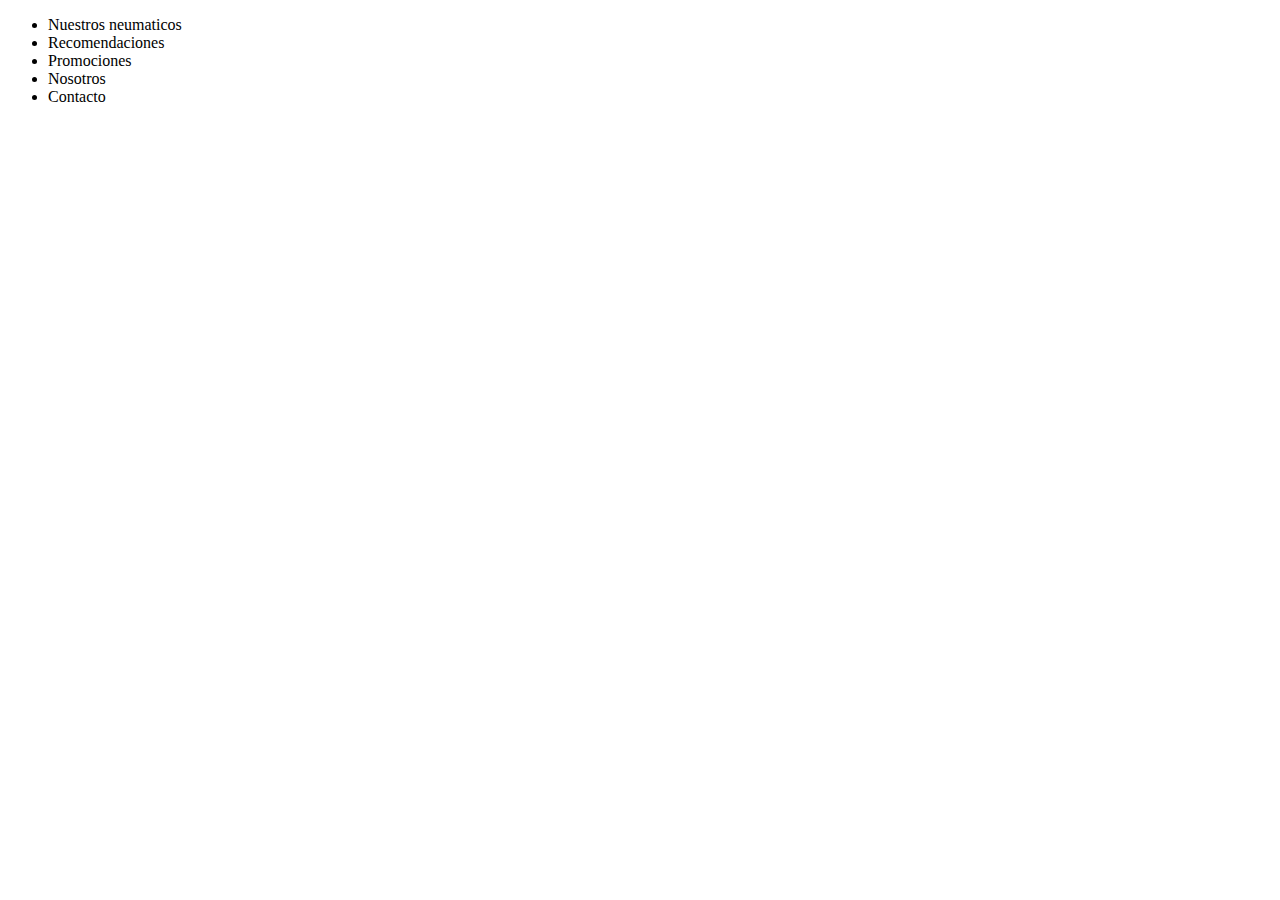
==== index.html @ 33740757 "inicio de proyecto" ====
<!DOCTYPE html>
<html lang="en">

<head>
    <meta charset="UTF-8">
    <meta http-equiv="X-UA-Compatible" content="IE=edge">
    <meta name="viewport" content="width=device-width, initial-scale=1.0">
    <link rel="stylesheet" href="./css/styles.css">
    <title>Proyecto ventas de neumaticos</title>
</head>

    <div>
        <header class="encabezado">
            <a href=""></a>
            <nav>
                <ul>
                    <li>Nuestros neumaticos</li>
                    <li>Recomendaciones</li>
                    <li>Promociones</li>
                    <li>Nosotros</li>
                    <li>Contacto</li>
                </ul>
            </nav>
        </header>
    </div>

<body>
    
</body>

</html>
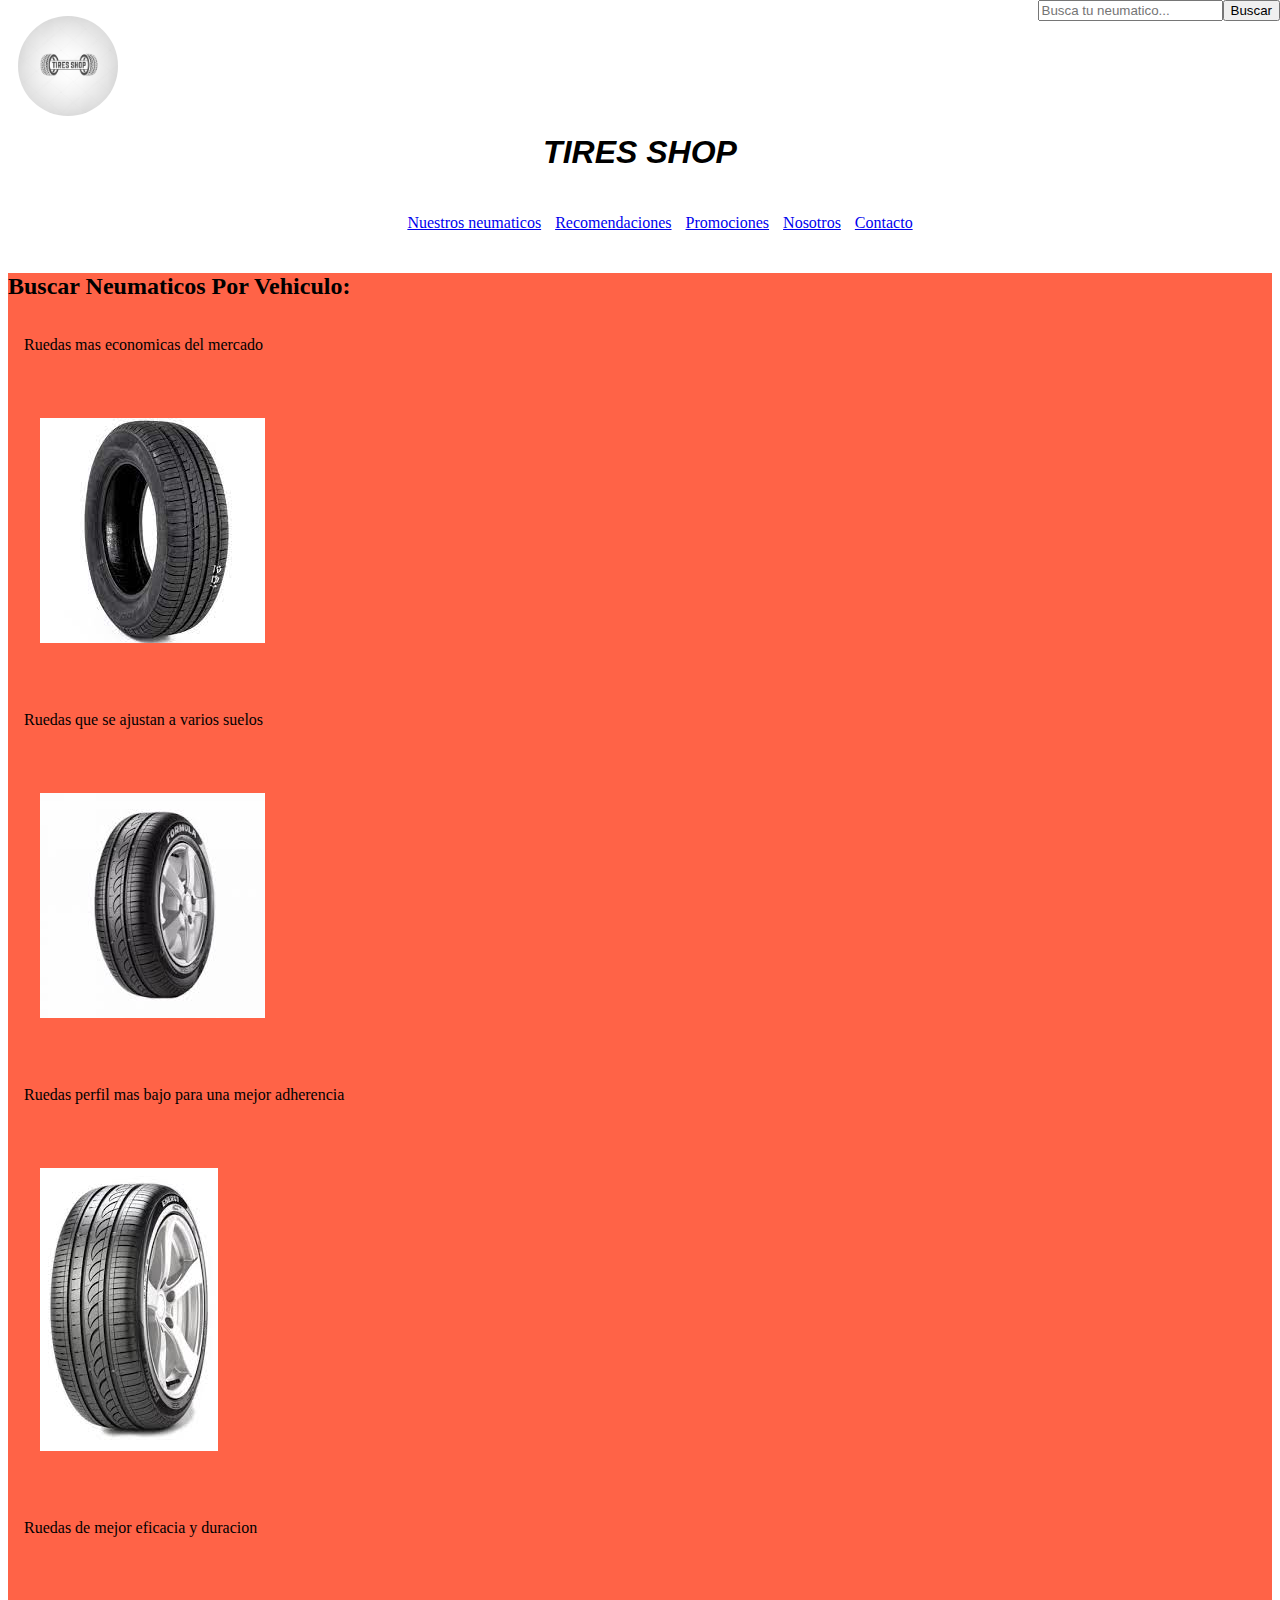
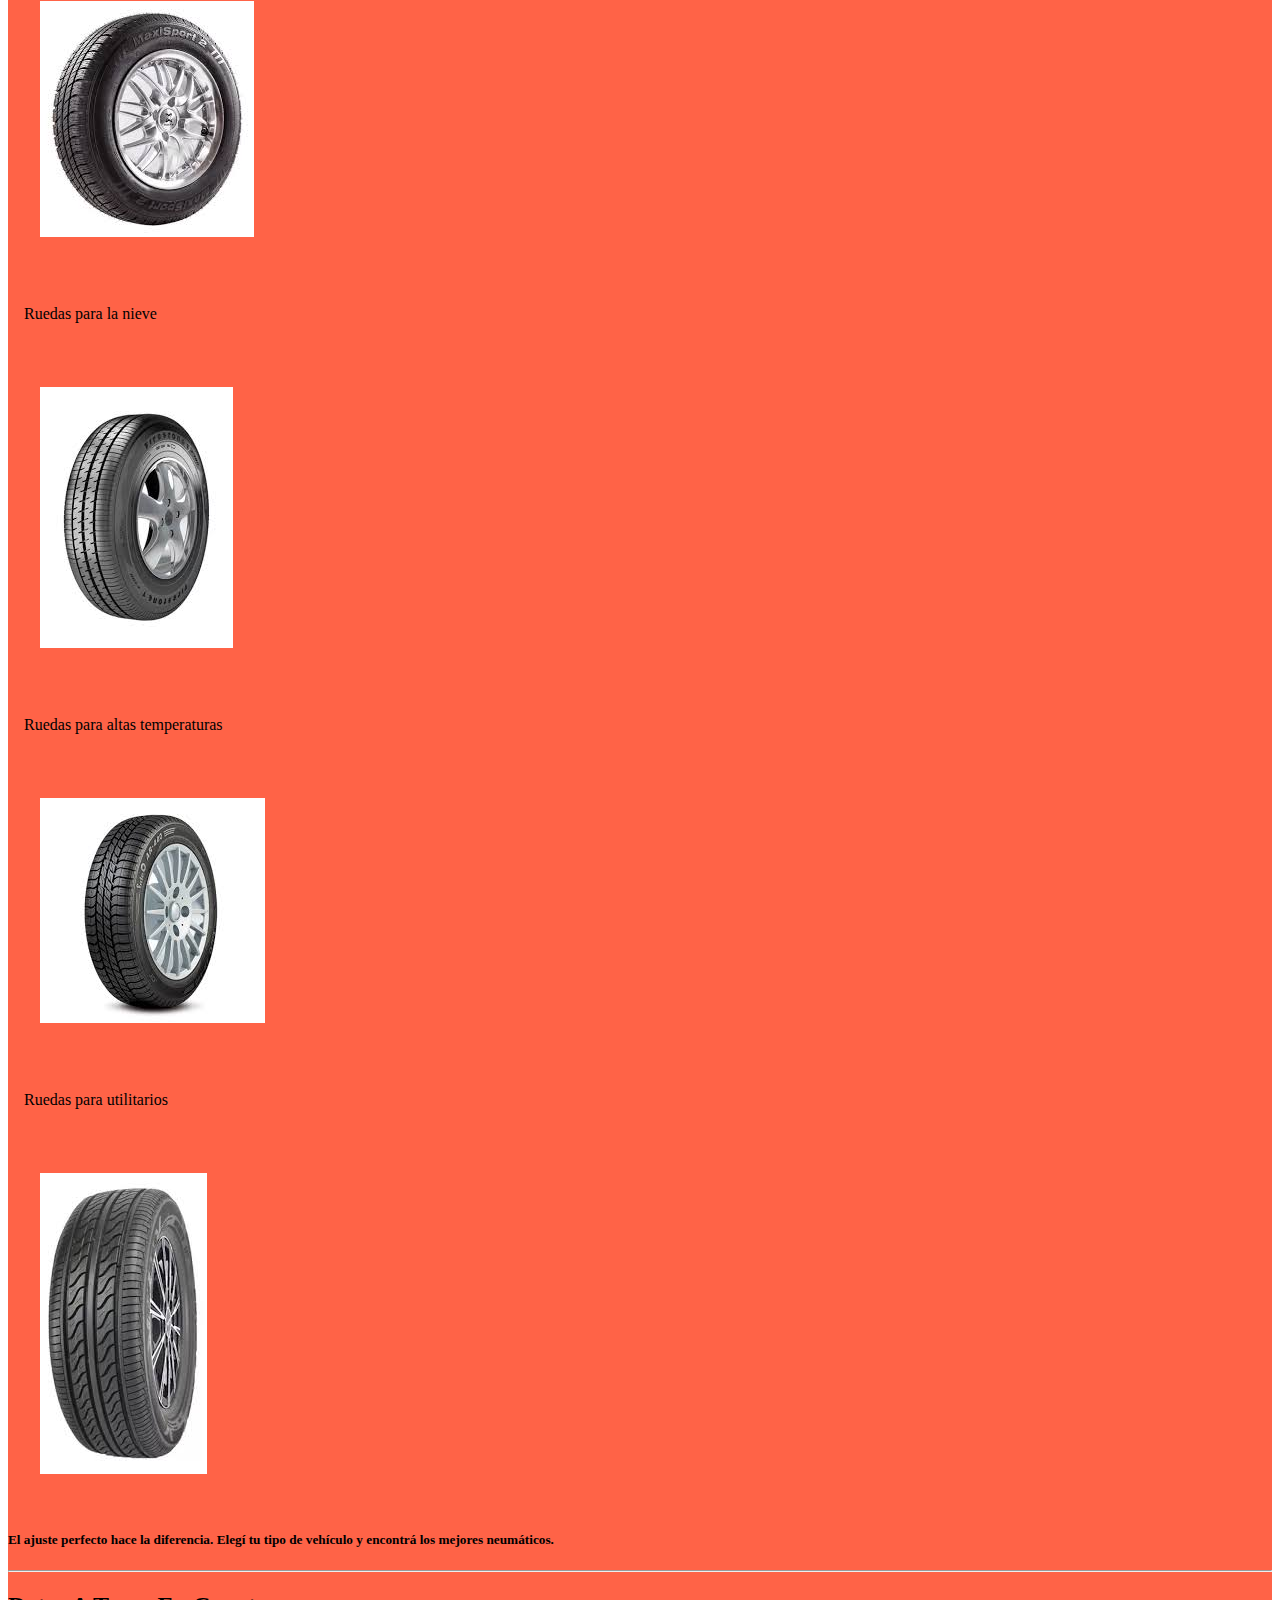
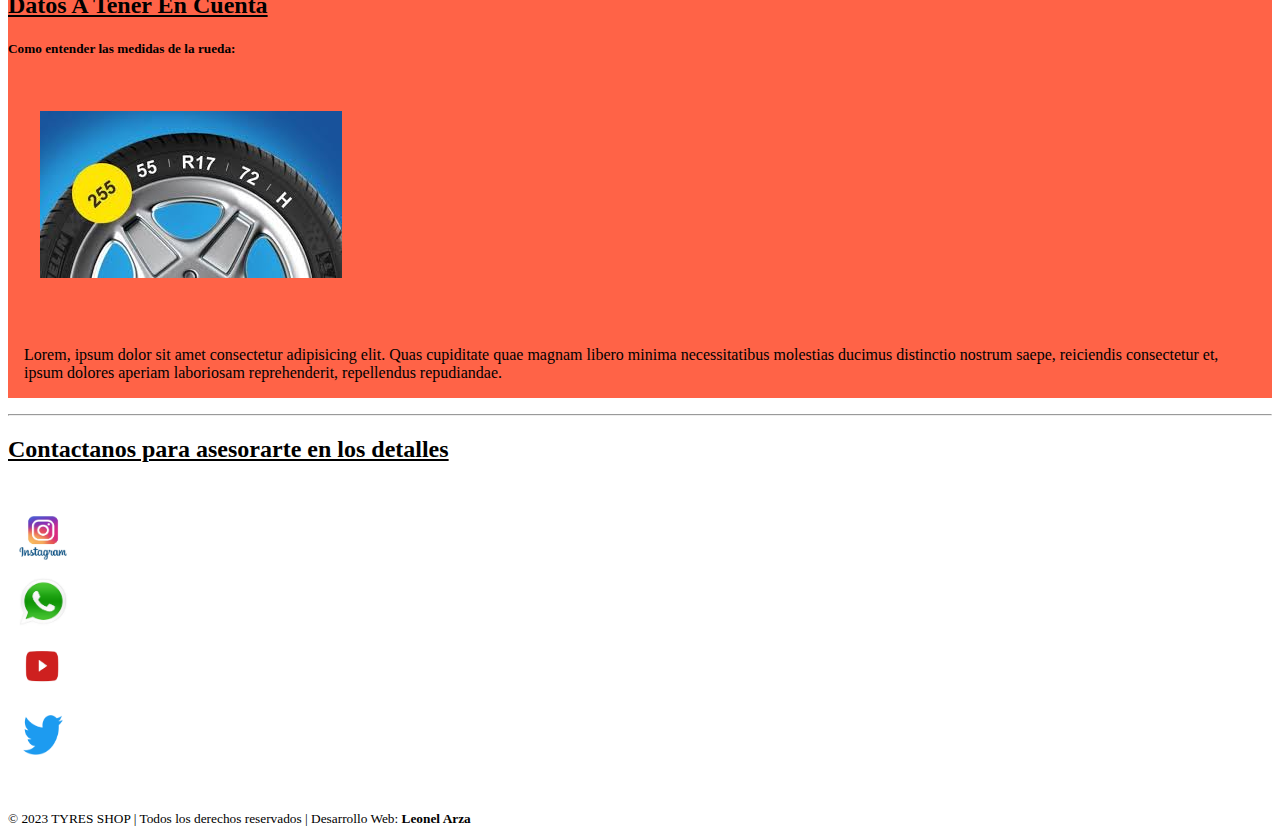
==== commit 679c43d2: "Empezando a dar estilo y ajustes al diseño" ====
--- a/index.html
+++ b/index.html
@@ -5,27 +5,119 @@
     <meta charset="UTF-8">
     <meta http-equiv="X-UA-Compatible" content="IE=edge">
     <meta name="viewport" content="width=device-width, initial-scale=1.0">
+    <link rel="shortcut icon" href="./images/favicon.png">
+    <link href="https://cdn.jsdelivr.net/npm/bootstrap@5.1.3/dist/css/bootstrap.min.css" rel="stylesheet"
+        integrity="sha384-1BmE4kWBq78iYhFldvKuhfTAU6auU8tT94WrHftjDbrCEXSU1oBoqyl2QvZ6jIW3" crossorigin="anonymous">
     <link rel="stylesheet" href="./css/styles.css">
-    <title>Proyecto ventas de neumaticos</title>
+    <title>Tires Shop</title>
 </head>
 
+<body>
+
+    <header>
+        <div>
+            <a href="#"class="logo">
+                <img class="logo" src="./images/logo.jpeg" alt="logo-pagina">
+            </a>
+            <h1>TIRES SHOP</h1>
+        </div>
+
+        <search>
+            <form action="">
+                <input type="search" placeholder="Busca tu neumatico...">
+                <input type="submit" value="Buscar">
+            </form>
+        </search>
+
+        <nav class="navegador">
+            <ul>
+                <li><a href="#">Nuestros neumaticos</a></li>
+                <li><a href="#">Recomendaciones</a></li>
+                <li><a href="#">Promociones</a></li>
+                <li><a href="#">Nosotros</a> </li>
+                <li><a href="#">Contacto</a></li>
+            </ul>
+        </nav>
+    </header>
+
+    <main>
+
+        <div class="bg-tomato container">
+
+            <div class="row">
+
+                <section class="bg-tomato col">
+                    <div>
+                        <article>
+                            <h2>Buscar Neumaticos Por Vehiculo:</h2>
+                            <p>Ruedas mas economicas del mercado</p>
+                            <img src="./images/1.jpeg" alt="imagen1">
+                            <p>Ruedas que se ajustan a varios suelos</p>
+                            <img src="./images/2.jpeg" alt="imagen2">
+                            <p>Ruedas perfil mas bajo para una mejor adherencia</p>
+                            <img src="./images/3.jpeg" alt="imagen3">
+                            <p>Ruedas de mejor eficacia y duracion</p>
+                            <img src="./images/4.jpeg" alt="imagen4">
+                            <p>Ruedas para la nieve</p>
+                            <img src="./images/5.jpeg" alt="imagen5">
+                            <p>Ruedas para altas temperaturas</p>
+                            <img src="./images/6.jpeg" alt="imagen6">
+                            <p>Ruedas para utilitarios</p>
+                            <img src="./images/7.jpeg" alt="imagen7">
+                            <h5>El ajuste perfecto hace la diferencia. Elegí tu tipo de vehículo y encontrá los mejores
+                                neumáticos.
+                            </h5>
+                        </article>
+                        <hr>
+                        <article>
+                            <h2><u> Datos A Tener En Cuenta</u></h2>
+                            <h5>Como entender las medidas de la rueda:</h5>
+                            <img src="./images/medidas-neumaticos.jpeg" alt="medidas-neumaticos">
+                            <p>Lorem, ipsum dolor sit amet consectetur adipisicing elit. Quas cupiditate quae magnam
+                                libero
+                                minima necessitatibus molestias ducimus distinctio nostrum saepe, reiciendis consectetur
+                                et,
+                                ipsum dolores aperiam laboriosam reprehenderit, repellendus repudiandae.</p>
+                        </article>
+                </section>
+            </div>
+
+        </div>
+
+    </main>
+
+    <hr>
+
     <div>
-        <header class="encabezado">
-            <a href=""></a>
-            <nav>
-                <ul>
-                    <li>Nuestros neumaticos</li>
-                    <li>Recomendaciones</li>
-                    <li>Promociones</li>
-                    <li>Nosotros</li>
-                    <li>Contacto</li>
-                </ul>
-            </nav>
-        </header>
+        <footer>
+            <div>
+                <h2><u>Contactanos para asesorarte en los detalles</u></h2>
+                <div>
+                    <a href="https://www.instagram.com/" target="_blank"><img class="instagram" src="./images/IG.jpeg"
+                            alt="logo-ig"></a>
+                </div>
+                <div>
+                    <a href="https://www.whatsapp.com/?lang=es" target="_blank"><img class="whatsapp"
+                            src="./images/logo-whatsapp.jpeg" alt="logo-wp"></a>
+                </div>
+                <div>
+                    <a href="https://www.youtube.com/" target="_blank"><img class="youtube"
+                            src="./images/logo-youtube.png" alt="logo-youtube"></a>
+                </div>
+                <div>
+                    <a href="https://twitter.com/?lang=es" target="_blank"><img class="twitter"
+                            src="./images/logo-twitter.png" alt="logo-twiter"></a>
+                </div>
+
+                <small>&copy; 2023 TYRES SHOP | Todos los derechos reservados | Desarrollo Web: <b>Leonel
+                        Arza</b></small>
+            </div>
+        </footer>
     </div>
+    <script src="https://cdn.jsdelivr.net/npm/bootstrap@5.1.3/dist/js/bootstrap.bundle.min.js"
+        integrity="sha384-ka7Sk0Gln4gmtz2MlQnikT1wXgYsOg+OMhuP+IlRH9sENBO0LRn5q+8nbTov4+1p"
+        crossorigin="anonymous"></script>
 
-<body>
-    
 </body>
 
 </html>--- a/css/styles.css
+++ b/css/styles.css
@@ -0,0 +1,106 @@
+/* Dideño del Header */
+
+.bg-tomato {
+    background-color: tomato;
+}
+
+.logo{
+    display: flex;
+    align-items: center;
+    height: 100px;
+    margin-left: 5px;
+    margin-top: 5px;
+}
+header {
+    display: grid;
+    grid-template-columns: 3fr;
+    align-items: center;
+    justify-content: center;
+}
+
+header div img {
+    display: flex;
+    justify-content: left;
+    height: 100px;
+    width: 100px;
+    border-radius: 100%;
+}
+
+header div h1 {
+    display: flex;
+    justify-content: center;
+    align-items: center;
+    font-style: oblique;
+    font-family: Impact, Haettenschweiler, 'Arial Narrow Bold', sans-serif;
+
+}
+
+header search form {
+    display: flex;
+    position: absolute;
+    top: 0;
+    right: 0;
+    justify-content: right;
+
+}
+
+header nav ul li {
+    display: inline-block;
+    text-decoration: none;
+    list-style-type: none;
+    order: 1;
+    margin: 5px;
+}
+
+section div article p {
+    padding: 1rem
+}
+
+section div article img {
+    padding: 2rem;
+}
+
+.navegador {
+    display: flex;
+    justify-content: center;
+}
+
+
+
+
+
+/* Diseño del main */
+
+
+
+
+
+/* Diseño del footer */
+
+.instagram {
+    margin-top: 30px;
+    height: 50px;
+    width: 70px;
+}
+
+.whatsapp {
+    margin-top: 10px;
+    height: 50px;
+    width: 50px;
+    margin-left: 10px;
+}
+
+.youtube {
+    margin-top: 15px;
+    height: 40px;
+    width: 40px;
+    margin-left: 14px;
+}
+
+.twitter{
+    margin-top: 25px;
+    height: 40px;
+    width: 40px;
+    margin-left: 15px;
+    margin-bottom: 50px;
+}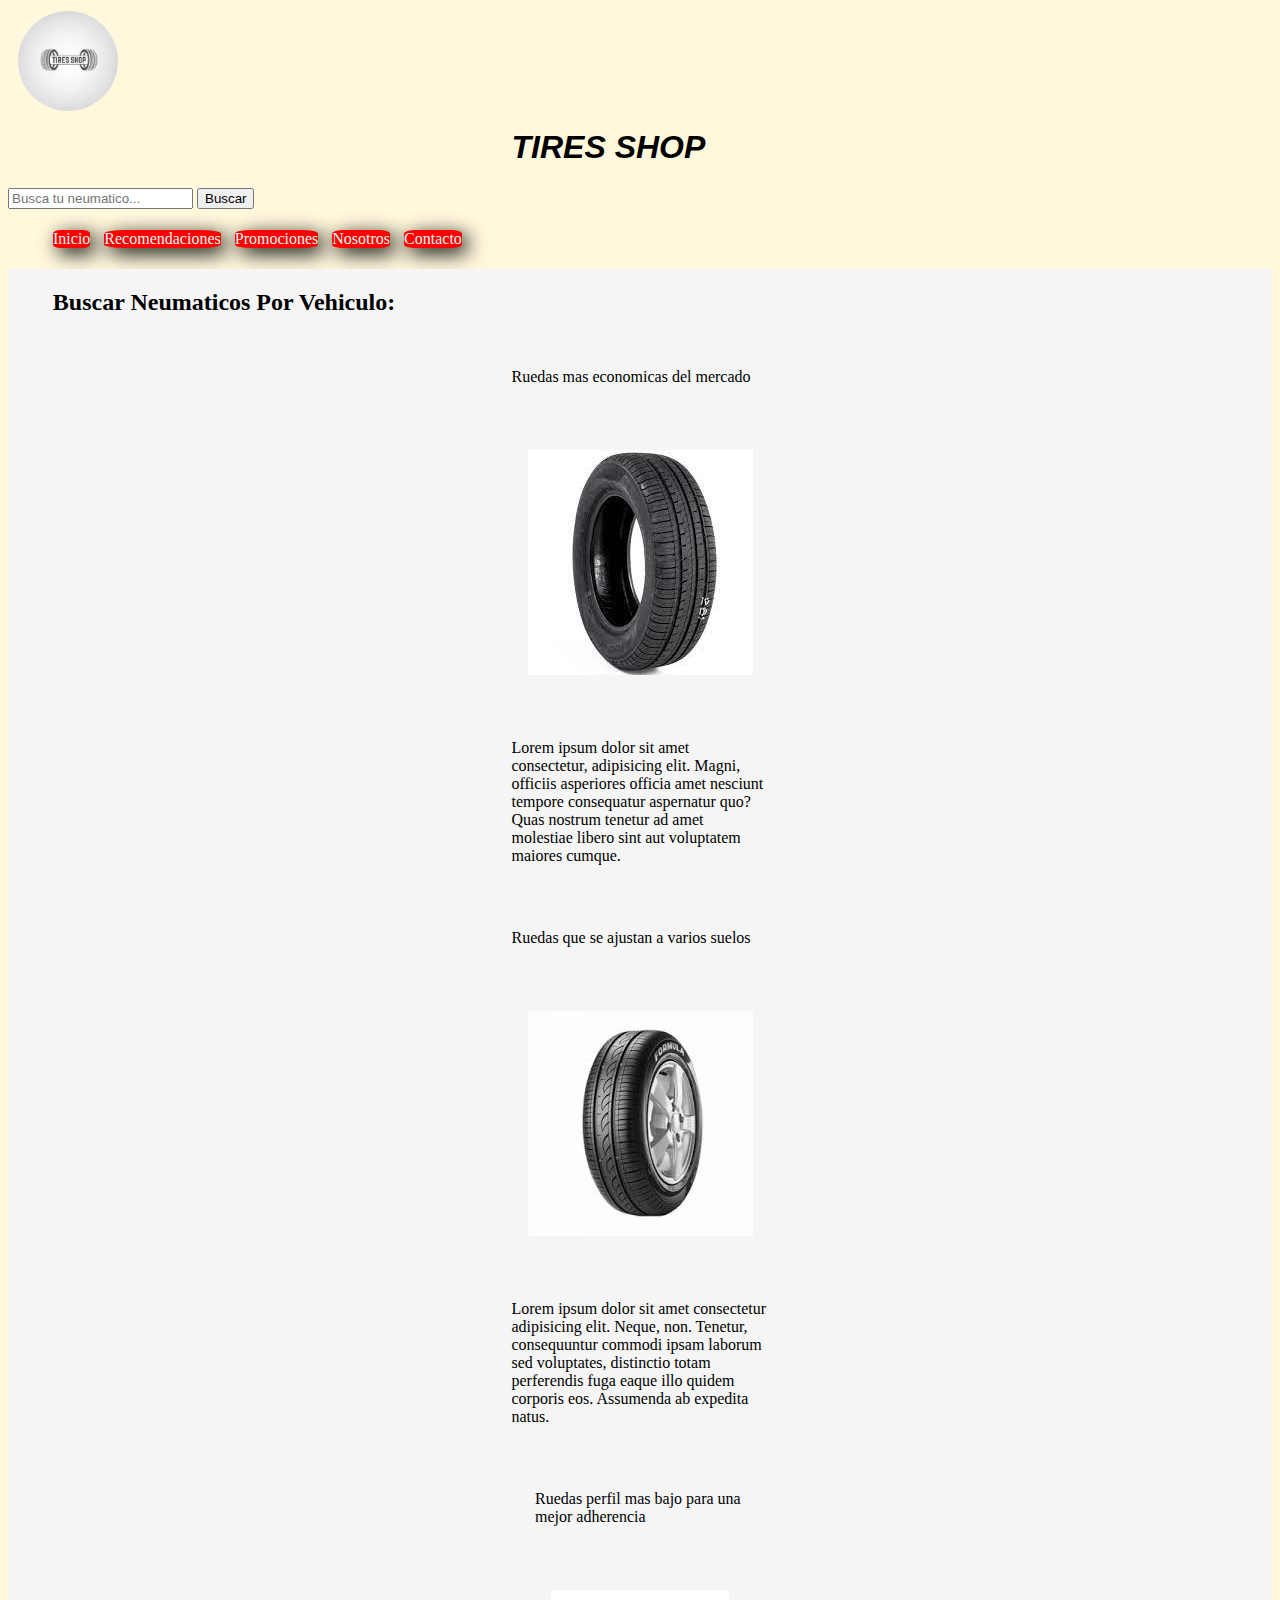
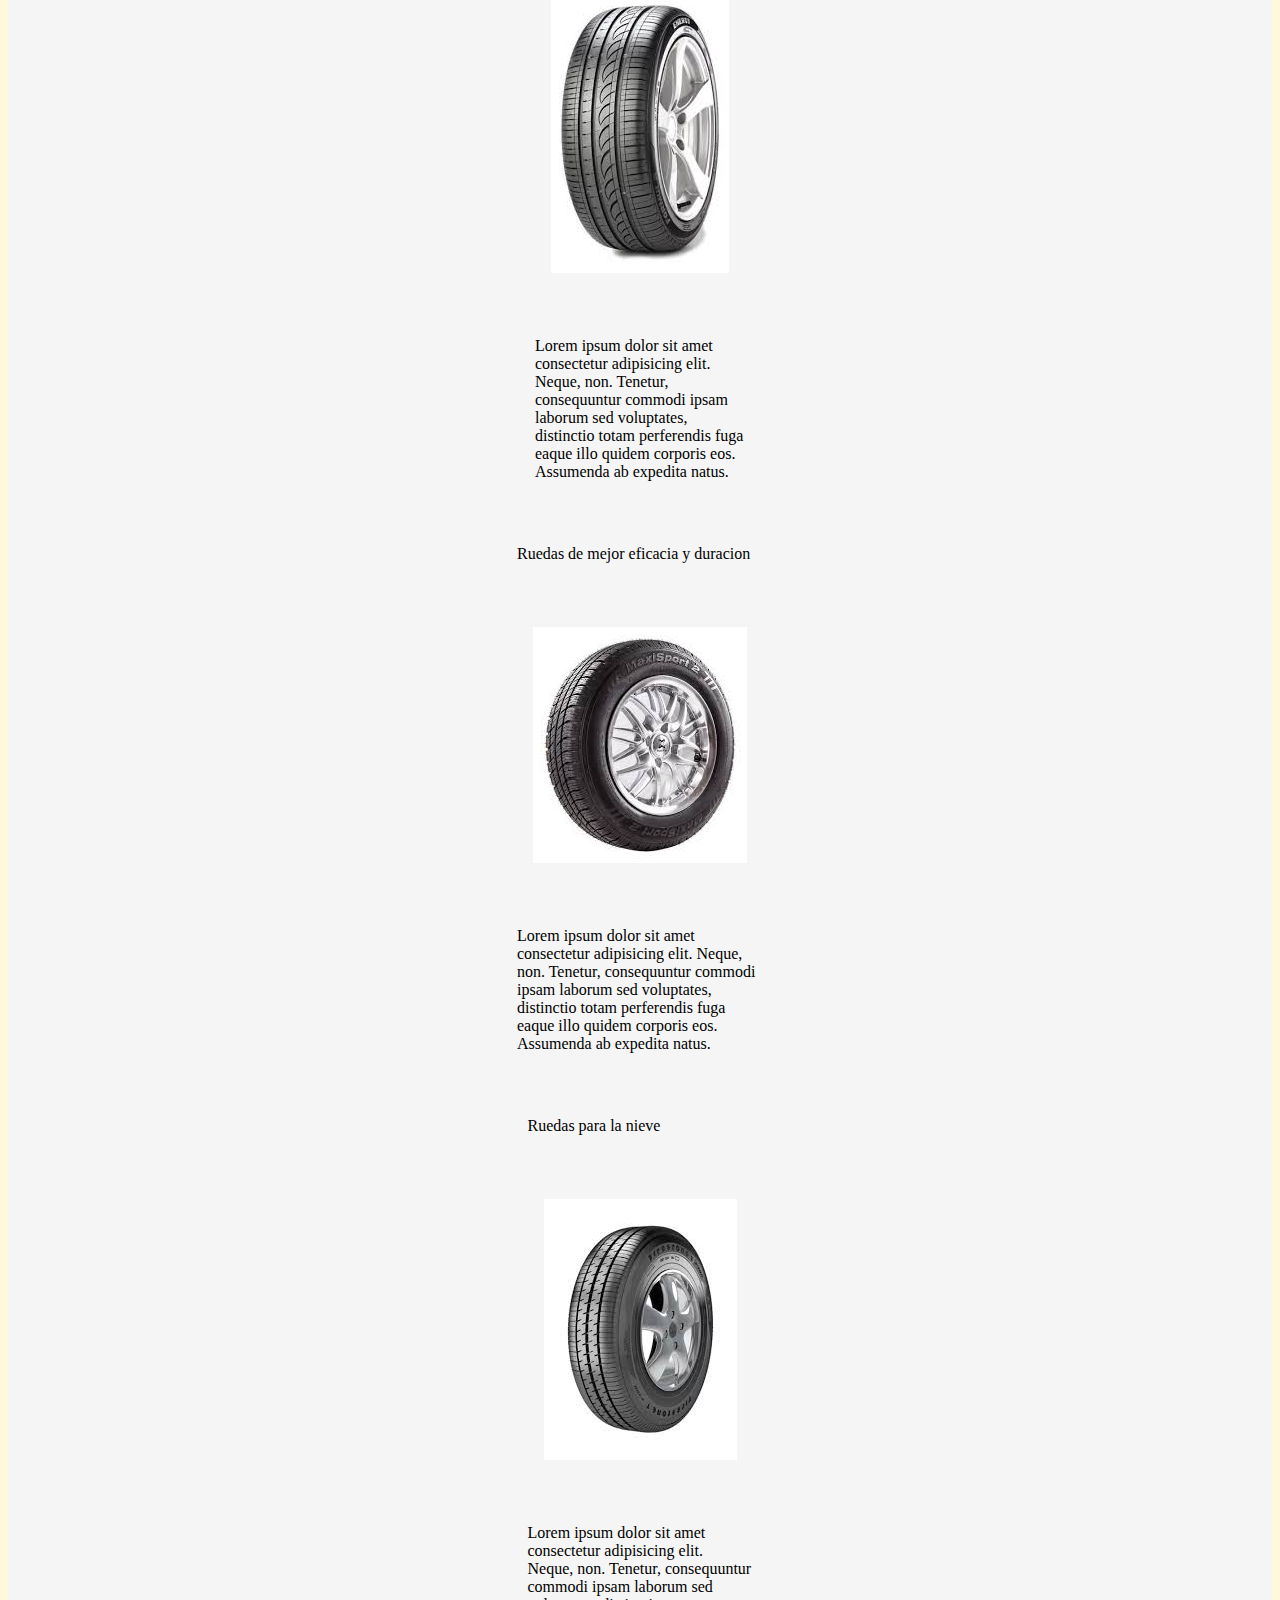
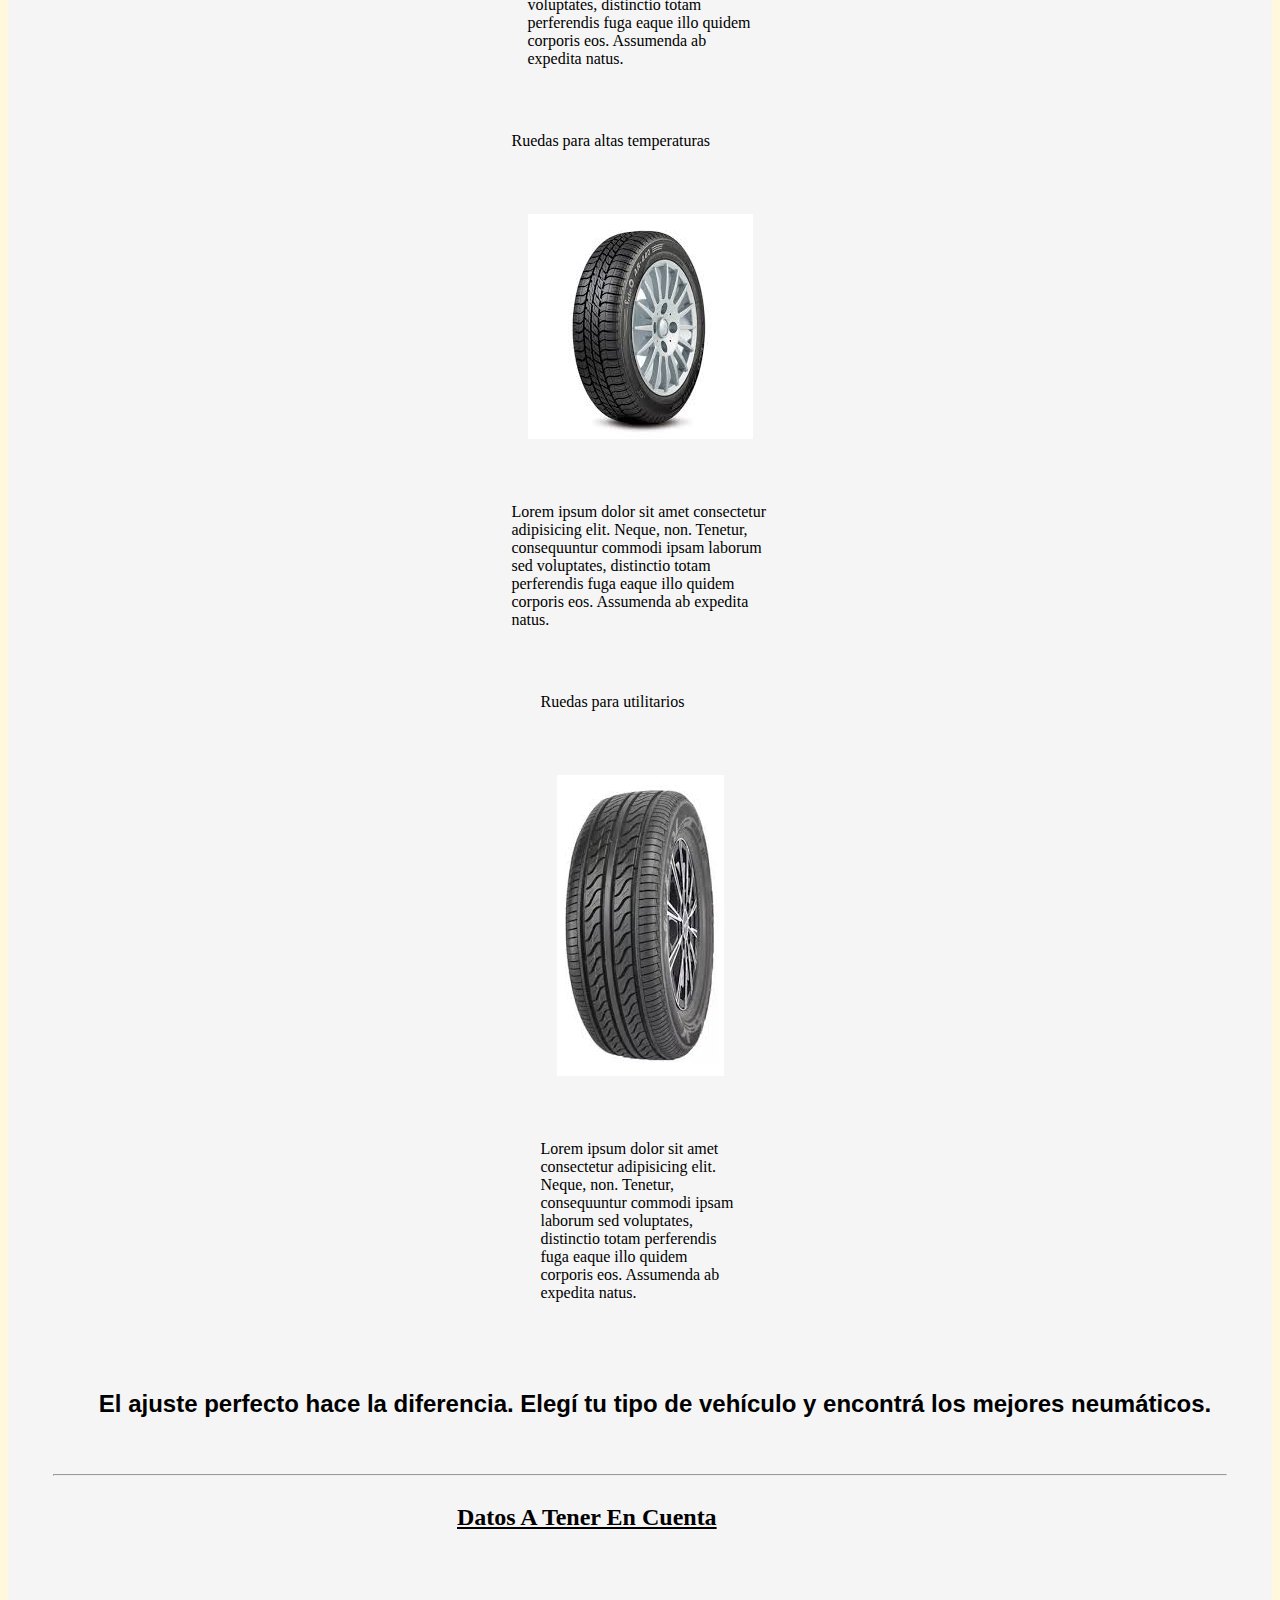
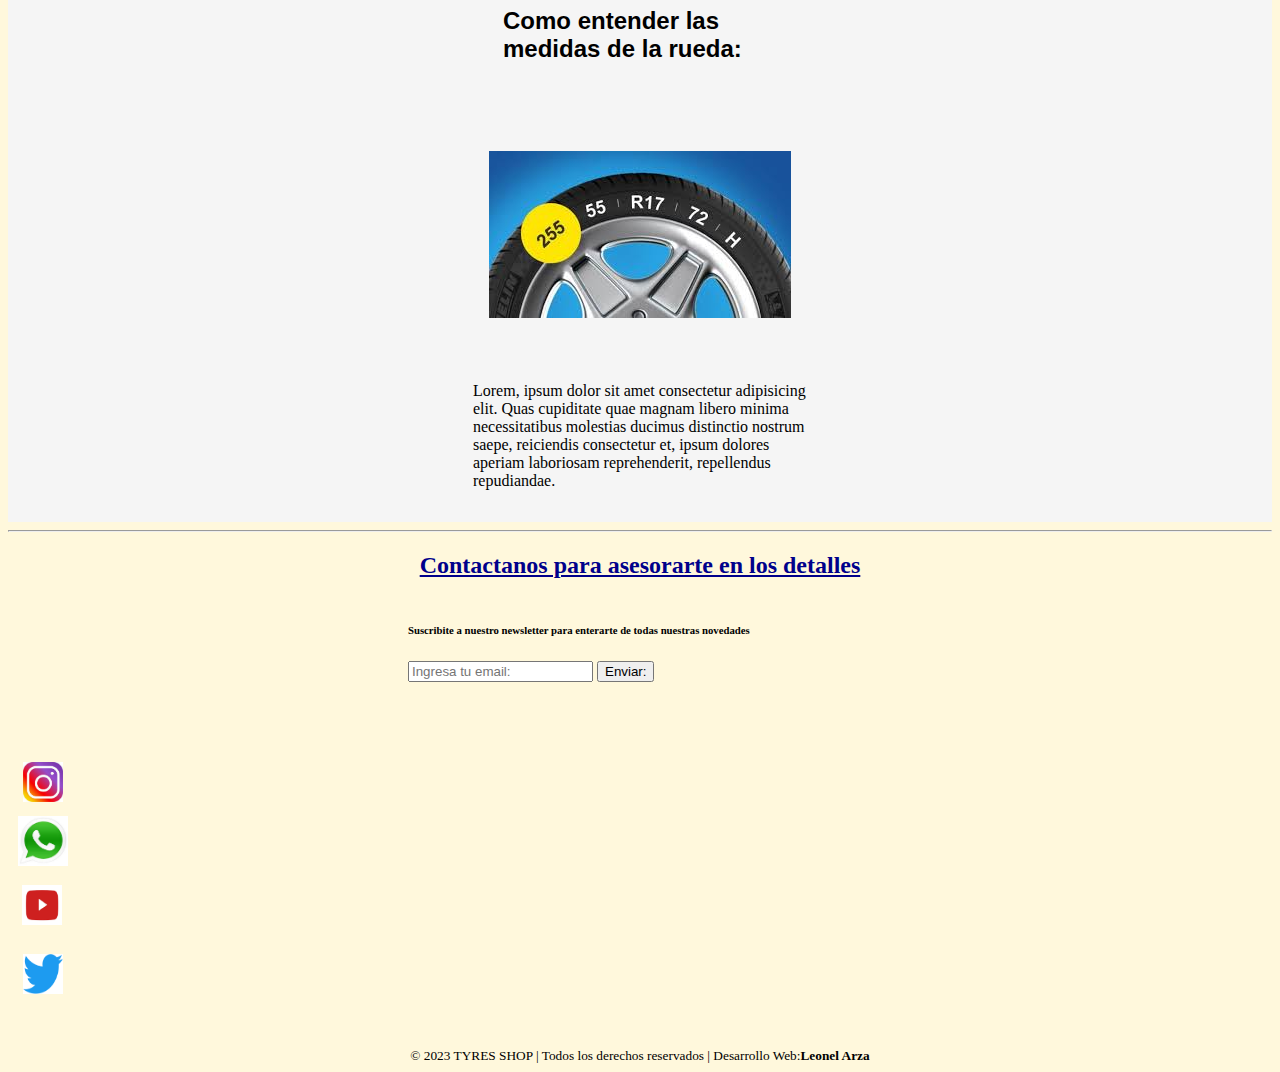
==== commit 85967373: "fin del diseño de pagina" ====
--- a/index.html
+++ b/index.html
@@ -15,61 +15,96 @@
 <body>
 
     <header>
-        <div>
-            <a href="#"class="logo">
-                <img class="logo" src="./images/logo.jpeg" alt="logo-pagina">
-            </a>
-            <h1>TIRES SHOP</h1>
-        </div>
+        <div class="row">
+            <div class="col-4"><a href="./index.html" class="logo">
+                    <img class="logo" src="./images/logo.jpeg" alt="logo-pagina">
+                </a>
+            </div>
+            <div class="col-4">
+                <h1>TIRES SHOP</h1>
+            </div>
+            <div class="col-4">
+                <search>
+                    <form action="">
+                        <input type="search" placeholder="Busca tu neumatico...">
+                        <input type="submit" value="Buscar">
+                    </form>
+                </search>
+            </div>
 
-        <search>
-            <form action="">
-                <input type="search" placeholder="Busca tu neumatico...">
-                <input type="submit" value="Buscar">
-            </form>
-        </search>
-
-        <nav class="navegador">
-            <ul>
-                <li><a href="#">Nuestros neumaticos</a></li>
-                <li><a href="#">Recomendaciones</a></li>
-                <li><a href="#">Promociones</a></li>
-                <li><a href="#">Nosotros</a> </li>
-                <li><a href="#">Contacto</a></li>
-            </ul>
-        </nav>
+            <nav>
+                <ul>
+                    <li><a href="./index.html">Inicio</a></li>
+                    <li><a href="./pages/recomendaciones.html">Recomendaciones</a></li>
+                    <li><a href="./pages/promociones.html">Promociones</a></li>
+                    <li><a href="./pages/nosotros.html">Nosotros</a> </li>
+                    <li><a href="./pages/contacto.html">Contacto</a></li>
+                </ul>
+            </nav>
     </header>
 
     <main>
-
         <div class="bg-tomato container">
-
             <div class="row">
-
-                <section class="bg-tomato col">
+                <section class="bg-tomato">
                     <div>
-                        <article>
-                            <h2>Buscar Neumaticos Por Vehiculo:</h2>
+                        <h2>Buscar Neumaticos Por Vehiculo:</h2>
+                        <article class="artic1">
                             <p>Ruedas mas economicas del mercado</p>
                             <img src="./images/1.jpeg" alt="imagen1">
+                            <p>Lorem ipsum dolor sit amet consectetur, adipisicing elit. Magni, officiis asperiores
+                                officia amet nesciunt tempore consequatur aspernatur quo? Quas nostrum tenetur ad amet
+                                molestiae libero sint aut voluptatem maiores cumque.</p>
+                        </article>
+                        <article class="artic2">
                             <p>Ruedas que se ajustan a varios suelos</p>
                             <img src="./images/2.jpeg" alt="imagen2">
+                            <p>Lorem ipsum dolor sit amet consectetur adipisicing elit. Neque, non. Tenetur,
+                                consequuntur commodi ipsam laborum sed voluptates, distinctio totam perferendis fuga
+                                eaque illo quidem corporis eos. Assumenda ab expedita natus.</p>
+                        </article>
+                        <article class="artic3">
                             <p>Ruedas perfil mas bajo para una mejor adherencia</p>
                             <img src="./images/3.jpeg" alt="imagen3">
+                            <p>Lorem ipsum dolor sit amet consectetur adipisicing elit. Neque, non. Tenetur,
+                                consequuntur commodi ipsam laborum sed voluptates, distinctio totam perferendis fuga
+                                eaque illo quidem corporis eos. Assumenda ab expedita natus.</p>
+                        </article>
+                        <article class="artic4">
                             <p>Ruedas de mejor eficacia y duracion</p>
                             <img src="./images/4.jpeg" alt="imagen4">
+                            <p>Lorem ipsum dolor sit amet consectetur adipisicing elit. Neque, non. Tenetur,
+                                consequuntur commodi ipsam laborum sed voluptates, distinctio totam perferendis fuga
+                                eaque illo quidem corporis eos. Assumenda ab expedita natus.</p>
+                        </article>
+                        <article class="artic5">
                             <p>Ruedas para la nieve</p>
                             <img src="./images/5.jpeg" alt="imagen5">
+                            <p>Lorem ipsum dolor sit amet consectetur adipisicing elit. Neque, non. Tenetur,
+                                consequuntur commodi ipsam laborum sed voluptates, distinctio totam perferendis fuga
+                                eaque illo quidem corporis eos. Assumenda ab expedita natus.</p>
+                        </article>
+                        <article class="artic6">
                             <p>Ruedas para altas temperaturas</p>
                             <img src="./images/6.jpeg" alt="imagen6">
+                            <p>Lorem ipsum dolor sit amet consectetur adipisicing elit. Neque, non. Tenetur,
+                                consequuntur commodi ipsam laborum sed voluptates, distinctio totam perferendis fuga
+                                eaque illo quidem corporis eos. Assumenda ab expedita natus.</p>
+                        </article>
+                        <article class="artic7">
                             <p>Ruedas para utilitarios</p>
                             <img src="./images/7.jpeg" alt="imagen7">
-                            <h5>El ajuste perfecto hace la diferencia. Elegí tu tipo de vehículo y encontrá los mejores
-                                neumáticos.
-                            </h5>
+                            <p>Lorem ipsum dolor sit amet consectetur adipisicing elit. Neque, non. Tenetur,
+                                consequuntur commodi ipsam laborum sed voluptates, distinctio totam perferendis fuga
+                                eaque illo quidem corporis eos. Assumenda ab expedita natus.</p>
                         </article>
+
+                        <h5>El ajuste perfecto hace la diferencia. Elegí tu tipo de vehículo y encontrá los mejores
+                            neumáticos.
+                        </h5>
+
                         <hr>
-                        <article>
+                        <article class="artic8">
                             <h2><u> Datos A Tener En Cuenta</u></h2>
                             <h5>Como entender las medidas de la rueda:</h5>
                             <img src="./images/medidas-neumaticos.jpeg" alt="medidas-neumaticos">
@@ -81,9 +116,7 @@
                         </article>
                 </section>
             </div>
-
         </div>
-
     </main>
 
     <hr>
@@ -91,9 +124,18 @@
     <div>
         <footer>
             <div>
-                <h2><u>Contactanos para asesorarte en los detalles</u></h2>
+                <h2 class="titulo-pie"><u>Contactanos para asesorarte en los detalles</u></h2>
                 <div>
-                    <a href="https://www.instagram.com/" target="_blank"><img class="instagram" src="./images/IG.jpeg"
+                    <search class="form-email">
+                        <form action="">
+                            <h6>Suscribite a nuestro newsletter para enterarte de todas nuestras novedades</h6>
+                            <input type="email" placeholder="Ingresa tu email:">
+                            <input type="button" value="Enviar:">
+                        </form>
+                    </search>
+                </div>
+                <div>
+                    <a href="https://www.instagram.com/" target="_blank"><img class="instagram" src="./images/logo-ig.jpeg"
                             alt="logo-ig"></a>
                 </div>
                 <div>
@@ -109,7 +151,8 @@
                             src="./images/logo-twitter.png" alt="logo-twiter"></a>
                 </div>
 
-                <small>&copy; 2023 TYRES SHOP | Todos los derechos reservados | Desarrollo Web: <b>Leonel
+                <small class="derechos">&copy; 2023 TYRES SHOP | Todos los derechos reservados | Desarrollo Web:
+                    <b>Leonel
                         Arza</b></small>
             </div>
         </footer>
--- a/css/styles.css
+++ b/css/styles.css
@@ -1,22 +1,31 @@
 /* Dideño del Header */
 
-.bg-tomato {
-    background-color: tomato;
-}
-
-.logo{
+/* @media (min-width: 1024px) and (min-height: 1200px) {
+    nav ul li a {
+        text-decoration: none;
+} */
+
+/* body{
+    background-image: url(../images/auto.jpeg);
+    background-repeat: no-repeat;
+    background-size: contain;
+    
+} */
+
+.logo {
     display: flex;
     align-items: center;
     height: 100px;
     margin-left: 5px;
     margin-top: 5px;
 }
-header {
+
+/* header div {
     display: grid;
     grid-template-columns: 3fr;
-    align-items: center;
-    justify-content: center;
-}
+    align-items:center;
+    justify-content: center;
+} */
 
 header div img {
     display: flex;
@@ -32,17 +41,16 @@
     align-items: center;
     font-style: oblique;
     font-family: Impact, Haettenschweiler, 'Arial Narrow Bold', sans-serif;
-
-}
-
-header search form {
-    display: flex;
-    position: absolute;
-    top: 0;
-    right: 0;
+    margin-right: 5%;
+
+}
+
+/* header search form {
+    display: flex;
+    flex-direction: row;
+    position:static;
     justify-content: right;
-
-}
+} */
 
 header nav ul li {
     display: inline-block;
@@ -60,27 +68,123 @@
     padding: 2rem;
 }
 
-.navegador {
-    display: flex;
-    justify-content: center;
-}
-
-
+nav ul li {
+    display: flex;
+    align-items: center;
+    justify-content: center;
+    font-family: Cambria, Cochin, Georgia, Times, 'Times New Roman', serif;
+    background-color: rgb(255, 0, 0);
+    border-radius: 20%;
+    box-shadow: 5px 5px 20px black;
+}
+
+nav ul li a{
+    text-decoration: none;
+    color: whitesmoke;
+}
 
 
 
 /* Diseño del main */
 
+@media (min-width: 375px) and (min-height: 420px) {
+    body {
+        background-color: cornsilk;
+        flex-direction: row;
+    }
+}
+
+.bg-tomato {
+    display: grid;
+    background-color:whitesmoke;
+    justify-content: center;
+
+}
+
+h5 {
+    font-weight: bold;
+    font-size: x-large;
+    font-family: 'Lucida Sans', 'Lucida Sans Regular', 'Lucida Grande', 'Lucida Sans Unicode', Geneva, Verdana, sans-serif;
+    padding: 1rem;
+    margin-left: 30px;
+}
+
+.artic1{
+    display: grid;
+    grid-template-columns: min-content;
+    justify-content: center;
+}
+
+.artic2{
+    display: grid;
+    grid-template-columns: min-content;
+    justify-content: center;
+}
+
+.artic3{
+    display: grid;
+    grid-template-columns: min-content;
+    justify-content: center;
+}
+
+.artic4{
+    display: grid;
+    grid-template-columns: min-content;
+    justify-content: center;
+}
+
+.artic5{
+    display: grid;
+    grid-template-columns: min-content;
+    justify-content: center;
+}
+
+.artic6{
+    display: grid;
+    grid-template-columns: min-content;
+    justify-content: center;
+}
+
+.artic7{
+    display: grid;
+    grid-template-columns: min-content;
+    justify-content: center;
+}
+
+.artic8{
+    display: grid;
+    grid-template-columns: min-content;
+    justify-content: center;
+}
+
+
+
 
 
 
 
 /* Diseño del footer */
 
+.titulo-pie{
+    display: flex;
+    justify-content: center;
+    color: darkblue;
+    
+}
+
+.form-email{
+    display: flex;
+    flex-direction: column;
+    margin-left: 400px;
+}
+
+
+
 .instagram {
-    margin-top: 30px;
-    height: 50px;
-    width: 70px;
+    margin-top: 80px;
+    margin-left: 15px;
+    height: 40px;
+    width: 40px;
 }
 
 .whatsapp {
@@ -97,10 +201,22 @@
     margin-left: 14px;
 }
 
-.twitter{
+.twitter {
     margin-top: 25px;
     height: 40px;
     width: 40px;
     margin-left: 15px;
     margin-bottom: 50px;
-}+
+}
+
+.derechos {
+    display: flex;
+    align-items: center;
+    justify-content: center;
+}
+
+footer div a{
+    flex-flow: row;
+    
+}
